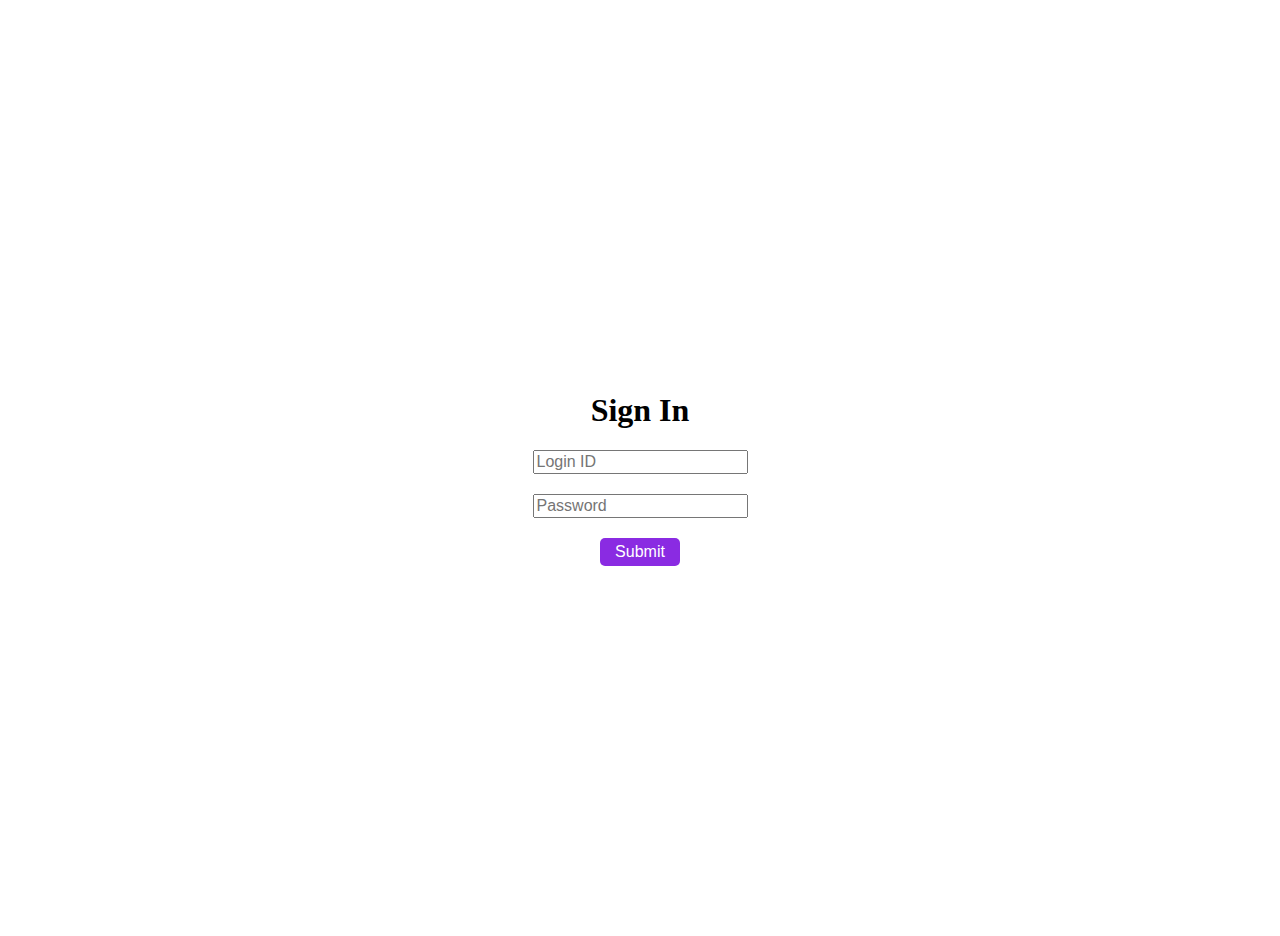
==== index.html @ 5586733f "initial" ====
<!DOCTYPE html>
<html lang="en">
  <head>
    <meta charset="UTF-8" />
    <meta name="viewport" content="width=device-width, initial-scale=1.0" />
    <title>Sign In</title>
    <style>
      body {
        display: flex;
        flex-direction: column;
        padding: 10px;
        /* max-width: 300px; */
        justify-content: center;
        align-items: center;
        height: 100vh;
      }
      input {
        /* margin-top: 10px; */
        margin-bottom: 20px;
        font-size: 16px;
      }
      button {
        font-size: 16px;
        background-color: blueviolet;
        color: white;
        outline: none;
        border: none;
        border-radius: 5px;
        padding: 5px 15px;
      }
      button:active {
        background-color: rgb(109, 27, 187);
      }
    </style>
  </head>
  <body>
    <h1>Sign In</h1>
    <input type="text" placeholder="Login ID" />
    <input type="password" placeholder="Password" />
    <button onclick="handleSubmit()">Submit</button>

    <script>
      const inputs = document.querySelectorAll("input");
      async function handleSubmit() {
        const body = {
          login_id: inputs[0].value,
          password: inputs[1].value,
        };
        const response = await fetch(
          "https://qa2.sunbasedata.com/sunbase/portal/api/assignment_auth.jsp",
          {
            method: "post",
            body: body,
          }
        );
        const data = await response.json();
        // const data = { access_token: "abc" };
        localStorage.setItem("access_token", data?.access_token);
        location.href = "customer-list.html";
      }
    </script>
  </body>
</html>
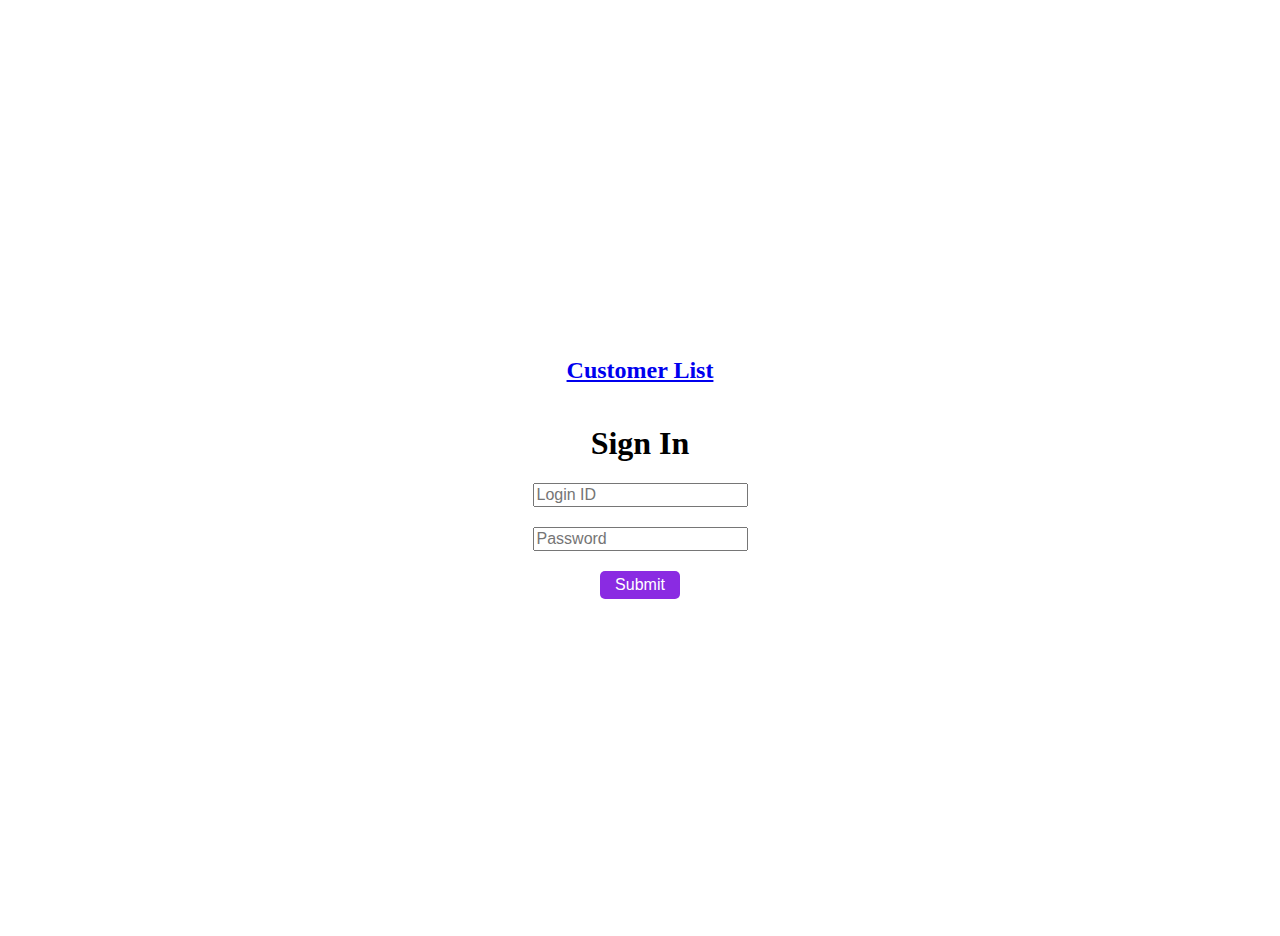
==== commit 282ac0c7: "update" ====
--- a/index.html
+++ b/index.html
@@ -34,6 +34,7 @@
     </style>
   </head>
   <body>
+    <h2><a href="customer-list.html">Customer List</a></h2>
     <h1>Sign In</h1>
     <input type="text" placeholder="Login ID" />
     <input type="password" placeholder="Password" />
